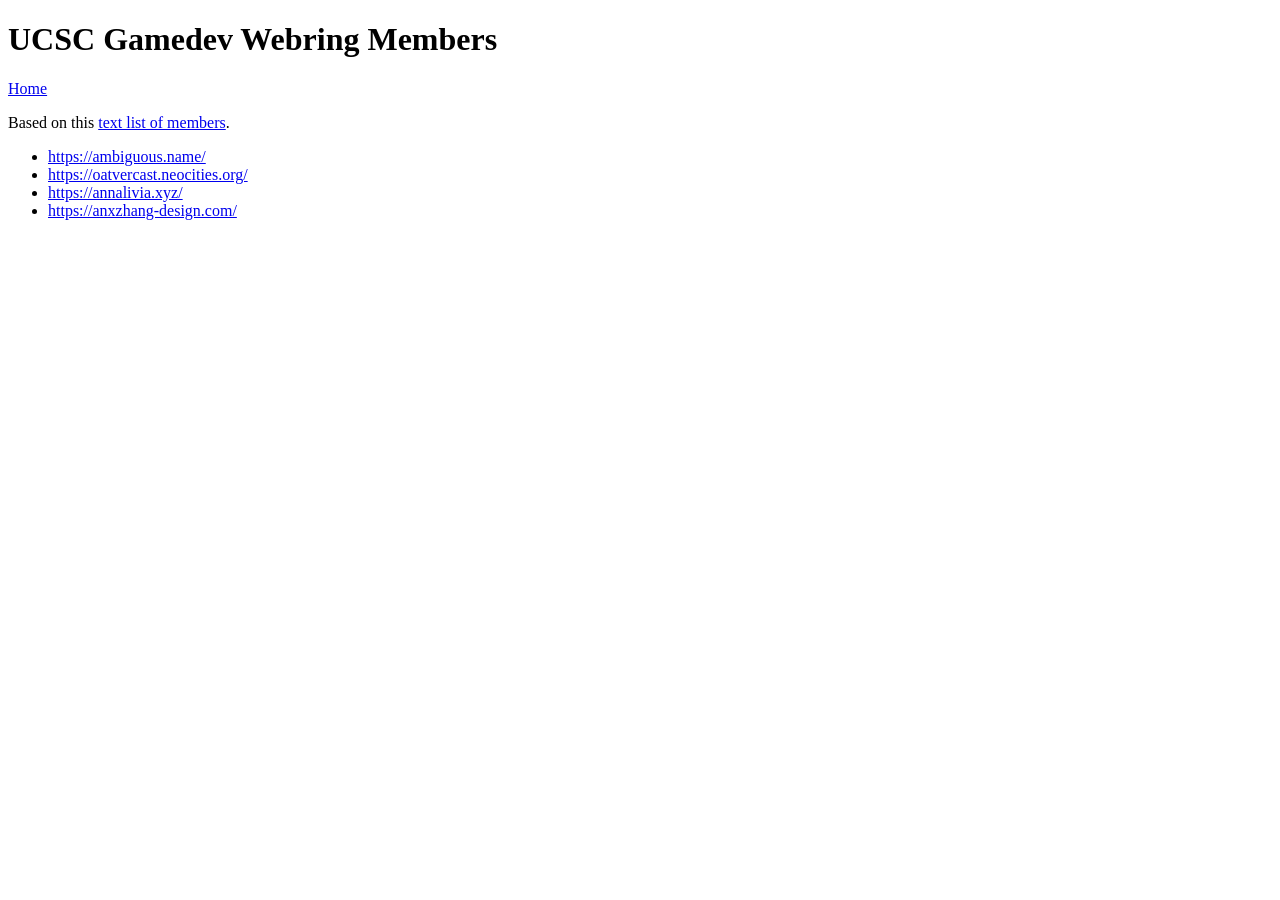
==== public/members.html @ d0b8862c "Add member list HTML" ====
<!DOCTYPE html>
<html>
	<script>
		async function drawMembers() {
			let membersTxt = await fetch("./members.txt");
			let membersElem = document.getElementById("members");
			let membersRes = await membersTxt.text();
			let members = membersRes.split("\n");
			for (let member of members) {
				let li = document.createElement("li");
				li.innerHTML = `<a href=${member}>${member}</a>`;
				membersElem.append(li);
			}
		}
		drawMembers();
	</script>
	<body>
		<h1>UCSC Gamedev Webring Members</h1>
		<p><a href="index.html">Home</a></p>
		<p>Based on this <a href="members.txt">text list of members</a>.</p>
		<ul id="members">

		</ul>
	</body>
</html>
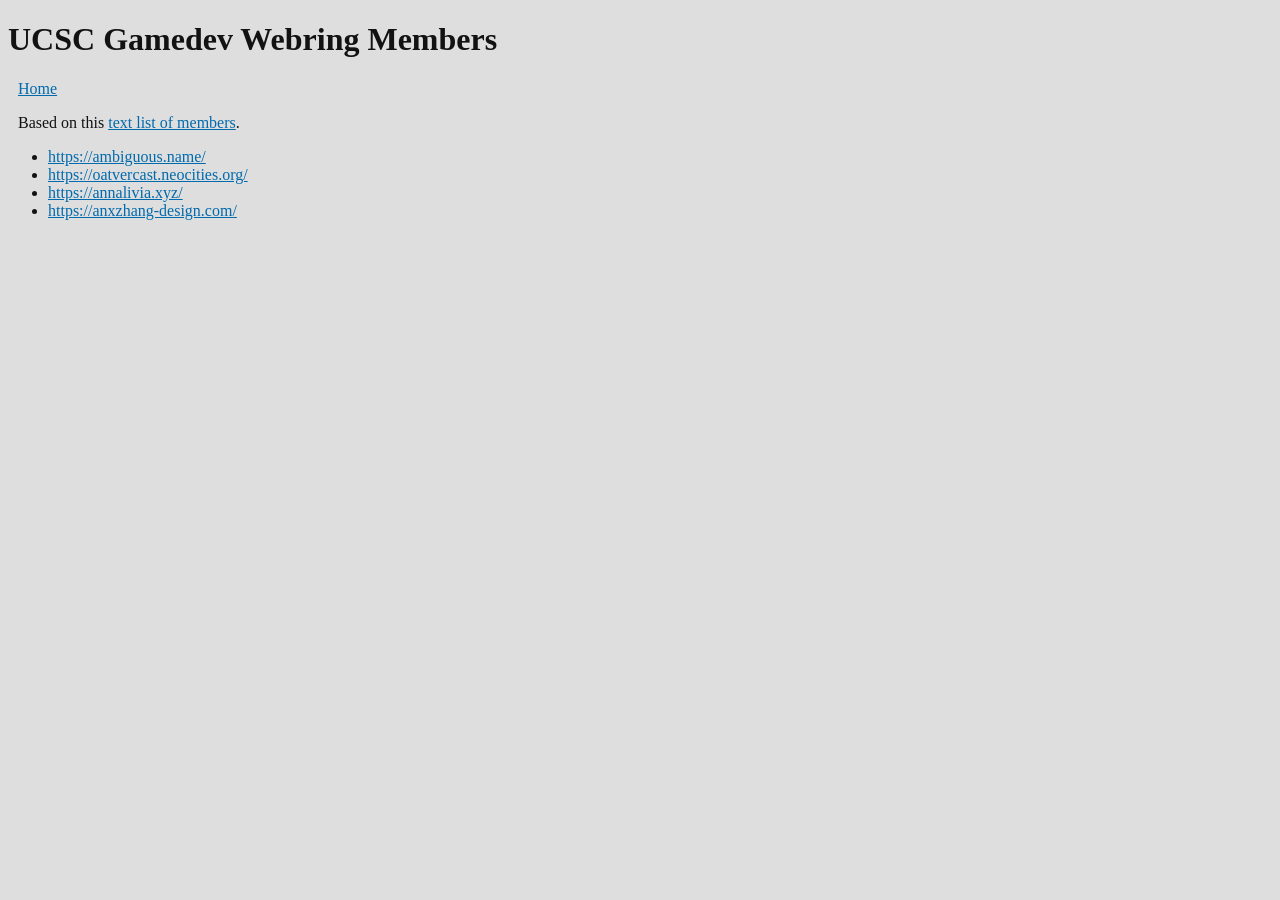
==== commit 13672d5f: "Shared CSS, meta tags" ====
--- a/public/members.html
+++ b/public/members.html
@@ -1,5 +1,7 @@
 <!DOCTYPE html>
 <html>
+	<head>
+	<link rel="stylesheet" href="index.css"/>
 	<script>
 		async function drawMembers() {
 			let membersTxt = await fetch("./members.txt");
@@ -14,6 +16,7 @@
 		}
 		drawMembers();
 	</script>
+	</head>
 	<body>
 		<h1>UCSC Gamedev Webring Members</h1>
 		<p><a href="index.html">Home</a></p>
--- a/public/index.css
+++ b/public/index.css
@@ -0,0 +1,26 @@
+body {
+	background-color: #dedede;
+	color: #121212;
+}
+body p {
+	padding-left: 10px;
+}
+a {
+	color: #006aad;
+	display: inline-block;
+	transition-duration: 0.2s;
+}
+a:visited  {
+	color: #da216d;
+}
+
+a:hover:nth-child(even),a:focus:nth-child(even) {
+	rotate: 0.5deg;
+}
+
+a:hover:nth-child(odd),a:focus:nth-child(odd) {
+	rotate: -0.5deg;
+}
+code {
+	color: #007988;
+}
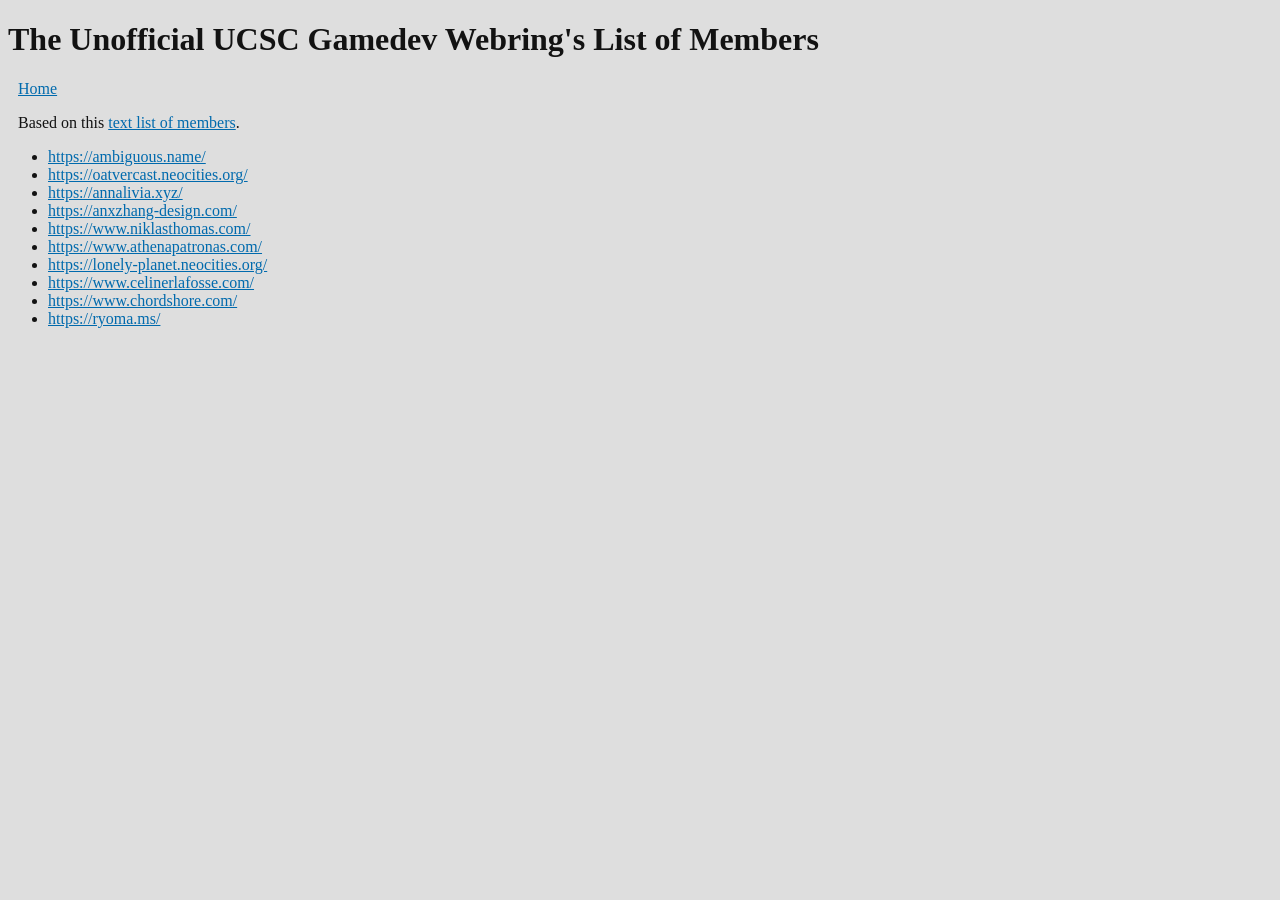
==== commit 69494146: "Update meta tags for the members list" ====
--- a/public/members.html
+++ b/public/members.html
@@ -1,24 +1,31 @@
 <!DOCTYPE html>
 <html>
 	<head>
-	<link rel="stylesheet" href="index.css"/>
-	<script>
-		async function drawMembers() {
-			let membersTxt = await fetch("./members.txt");
-			let membersElem = document.getElementById("members");
-			let membersRes = await membersTxt.text();
-			let members = membersRes.split("\n");
-			for (let member of members) {
-				let li = document.createElement("li");
-				li.innerHTML = `<a href=${member}>${member}</a>`;
-				membersElem.append(li);
+		<link rel="stylesheet" href="index.css"/>
+		<meta charset="utf-8"/>
+		<!-- Pure meta: https://developer.mozilla.org/en-US/docs/Web/HTML/Reference/Elements/meta -->
+		<meta name="description" content="The Unofficial Webring for UCSC Game Developers (Alumni and Current)">
+		<meta name="image" content="https://ring.ambiguous.name/slug_random_high_res_textless.png">
+		<meta name="author" content="ambiguousname">
+		<link rel="icon" href="./slug_random_lo_res_textless.png"/>
+		<title>UCSC Game Dev Webring Members</title>
+		<script>
+			async function drawMembers() {
+				let membersTxt = await fetch("./members.txt");
+				let membersElem = document.getElementById("members");
+				let membersRes = await membersTxt.text();
+				let members = membersRes.split("\n");
+				for (let member of members) {
+					let li = document.createElement("li");
+					li.innerHTML = `<a href=${member}>${member}</a>`;
+					membersElem.append(li);
+				}
 			}
-		}
-		drawMembers();
-	</script>
+			drawMembers();
+		</script>
 	</head>
 	<body>
-		<h1>UCSC Gamedev Webring Members</h1>
+		<h1>The Unofficial UCSC Gamedev Webring's List of Members</h1>
 		<p><a href="index.html">Home</a></p>
 		<p>Based on this <a href="members.txt">text list of members</a>.</p>
 		<ul id="members">
--- a/public/index.css
+++ b/public/index.css
@@ -7,19 +7,23 @@
 }
 a {
 	color: #006aad;
-	display: inline-block;
 	transition-duration: 0.2s;
 }
+
 a:visited  {
 	color: #da216d;
 }
 
-a:hover:nth-child(even),a:focus:nth-child(even) {
-	rotate: 0.5deg;
+img {
+	transition-duration: 0.2s;
 }
 
-a:hover:nth-child(odd),a:focus:nth-child(odd) {
-	rotate: -0.5deg;
+img.even:hover {
+	transform: rotate(0.5deg);
+}
+
+img.odd:hover {
+	transform: rotate(-0.5deg);
 }
 code {
 	color: #007988;
